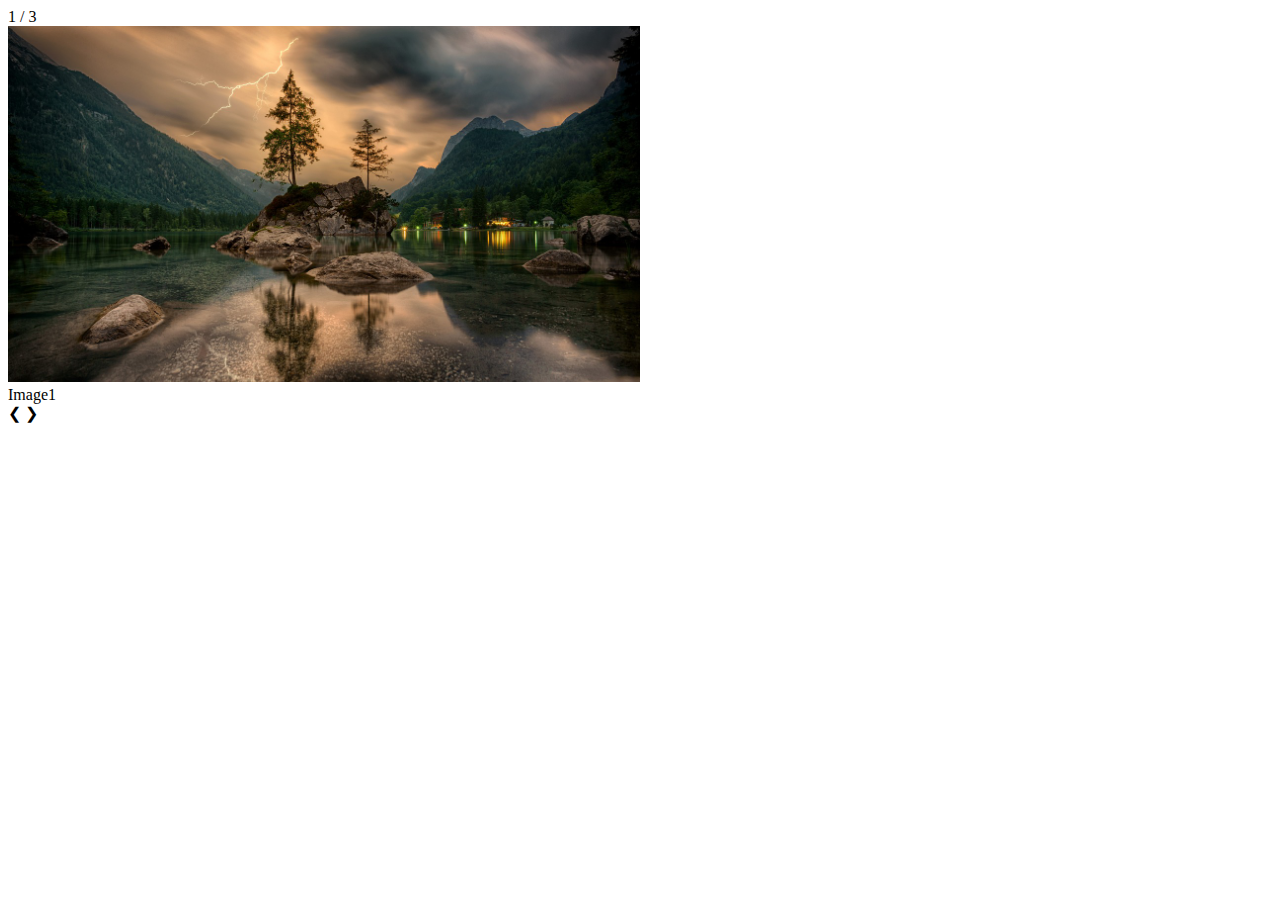
==== project2/index.html @ 9e42ae12 "Add files via upload" ====
<!DOCTYPE html>
<html lang="en">
<head>
    <meta charset="UTF-8">
    <meta name="viewport" content="width=device-width, initial-scale=1.0">
    <title>Responsive Image Slider</title>
    <link rel="stylesheet" href="styles.css">
</head>
<div class="slideshow-container">

    <!-- Full-width images with number and caption text -->
    <div class="mySlides fade">
      <div class="numbertext">1 / 3</div>
      <img src="image1.jpg" width="50%" height="50%">
      <div class="text">Image1</div>
    </div>
  
    <div class="mySlides fade">
      <div class="numbertext">2 / 3</div>
      <img src="image2.avif" width="50%" height="50%">
      <div class="text">Image2</div>
    </div>
  
    <div class="mySlides fade">
      <div class="numbertext">3 / 3</div>
      <img src="image3.jpg"  width="50%" height="50%">
      <div class="text">Image3</div>
    </div>
  
    <!-- Next and previous buttons -->
    <a class="prev" onclick="plusSlides(-1)">&#10094;</a>
    <a class="next" onclick="plusSlides(1)">&#10095;</a>
  </div>
  <br>
  
  <!-- The dots/circles -->
  <div style="text-align:center">
    <span class="dot" onclick="currentSlide(1)"></span>
    <span class="dot" onclick="currentSlide(2)"></span>
    <span class="dot" onclick="currentSlide(3)"></span>
  </div>
  <script src="scripts.js"></script>
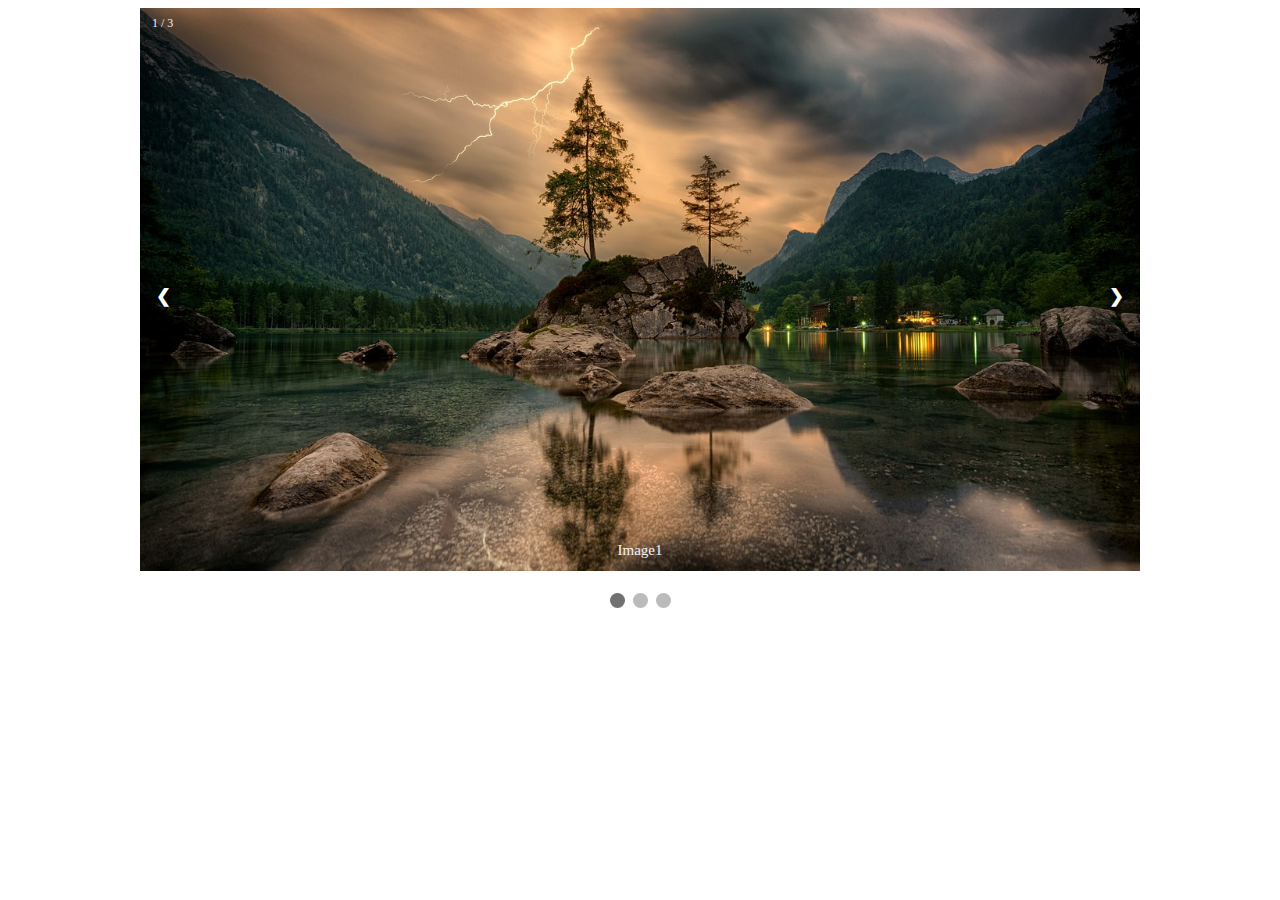
==== commit 4bee3b4b: "Update index.html" ====
--- a/project2/index.html
+++ b/project2/index.html
@@ -11,19 +11,19 @@
     <!-- Full-width images with number and caption text -->
     <div class="mySlides fade">
       <div class="numbertext">1 / 3</div>
-      <img src="image1.jpg" width="50%" height="50%">
+      <img src="image1.jpg" width="100%" height="100%">
       <div class="text">Image1</div>
     </div>
   
     <div class="mySlides fade">
       <div class="numbertext">2 / 3</div>
-      <img src="image2.avif" width="50%" height="50%">
+      <img src="image2.avif" width="100%" height="100%">
       <div class="text">Image2</div>
     </div>
   
     <div class="mySlides fade">
       <div class="numbertext">3 / 3</div>
-      <img src="image3.jpg"  width="50%" height="50%">
+      <img src="image3.jpg"  width="100%" height="100%">
       <div class="text">Image3</div>
     </div>
   
@@ -39,4 +39,4 @@
     <span class="dot" onclick="currentSlide(2)"></span>
     <span class="dot" onclick="currentSlide(3)"></span>
   </div>
-  <script src="scripts.js"></script>+  <script src="scripts.js"></script>
--- a/project2/styles.css
+++ b/project2/styles.css
@@ -0,0 +1,88 @@
+* {box-sizing:border-box }
+
+
+
+.slideshow-container {
+    align-content: center;
+  max-width: 1000px;
+  position: relative;
+  margin: auto;
+}
+
+
+.mySlides {
+  display: none;
+}
+
+.prev, .next {
+  cursor: pointer;
+  position: absolute;
+  top: 50%;
+  width: auto;
+  margin-top: -22px;
+  padding: 16px;
+  color: white;
+  font-weight: bold;
+  font-size: 18px;
+  transition: 0.6s ease;
+  border-radius: 0 3px 3px 0;
+  user-select: none;
+}
+
+/* Position the "next button" to the right */
+.next {
+  right: 0;
+  border-radius: 3px 0 0 3px;
+}
+
+/* On hover, add a black background color with a little bit see-through */
+.prev:hover, .next:hover {
+  background-color: rgba(0,0,0,0.8);
+}
+
+
+.text {
+  color: #f2f2f2;
+  font-size: 15px;
+  padding: 8px 12px;
+  position: absolute;
+  bottom: 8px;
+  width: 100%;
+  text-align: center;
+}
+
+
+.numbertext {
+  color: #f2f2f2;
+  font-size: 12px;
+  padding: 8px 12px;
+  position: absolute;
+  top: 0;
+}
+
+
+.dot {
+  cursor: pointer;
+  height: 15px;
+  width: 15px;
+  margin: 0 2px;
+  background-color: #bbb;
+  border-radius: 50%;
+  display: inline-block;
+  transition: background-color 0.6s ease;
+}
+
+.active, .dot:hover {
+  background-color: #717171;
+}
+
+/* Fading animation */
+.fade {
+  animation-name: fade;
+  animation-duration: 1.5s;
+}
+
+@keyframes fade {
+  from {opacity: .4}
+  to {opacity: 1}
+}